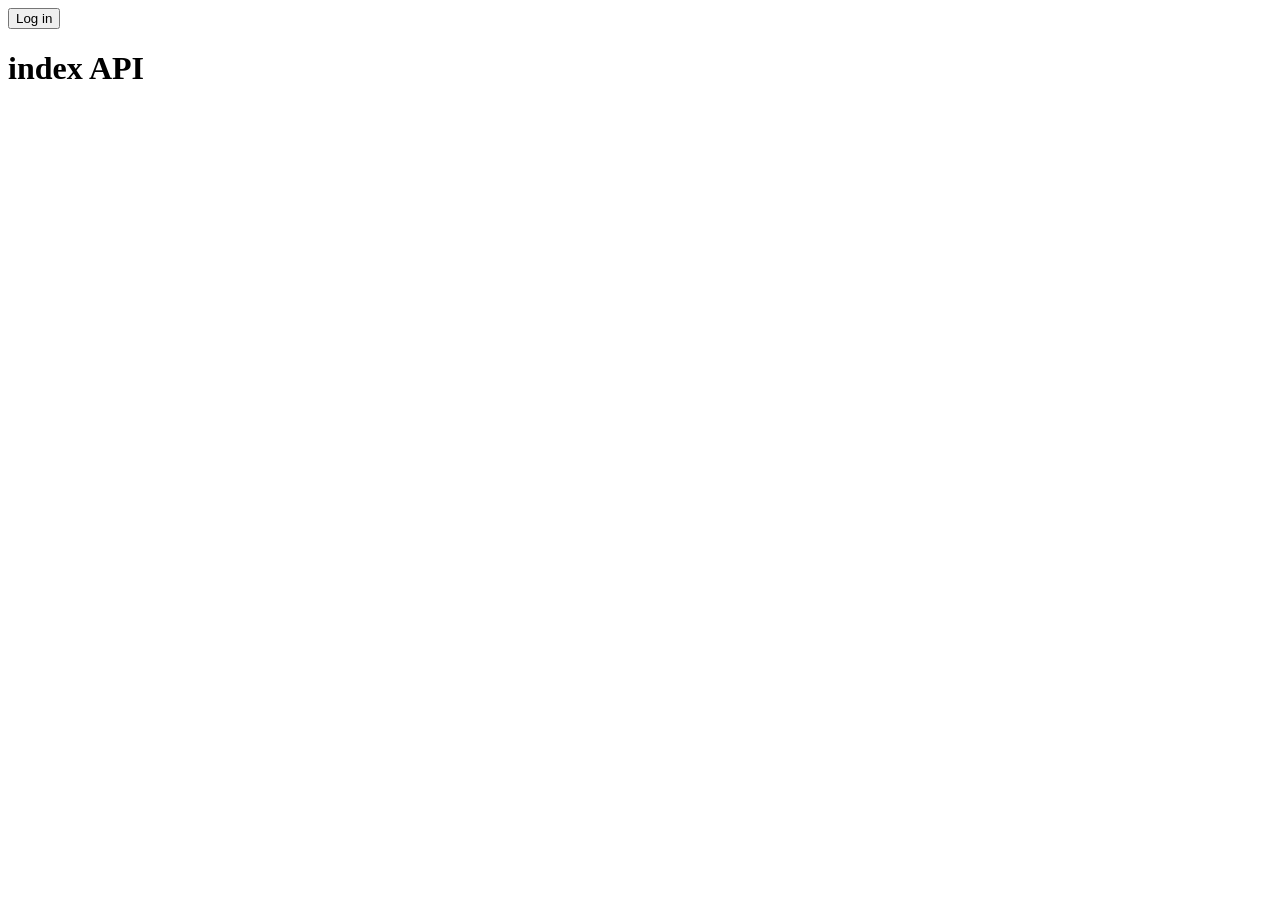
==== target/classes/static/index.html @ c8d395e1 "fixed security config missing: auth check for logout logging in on actual employee entitites" ====
<!doctype html>
<html lang="en">
<head>
    <meta charset="UTF-8">
    <meta name="viewport" content="width=device-width, initial-scale=1">
    <title>Home</title>
</head>
<body>
    <nav id="nav">

    </nav>

    <h1>index API</h1>



</body>

<script type="module" src="app.js"></script>
</html>
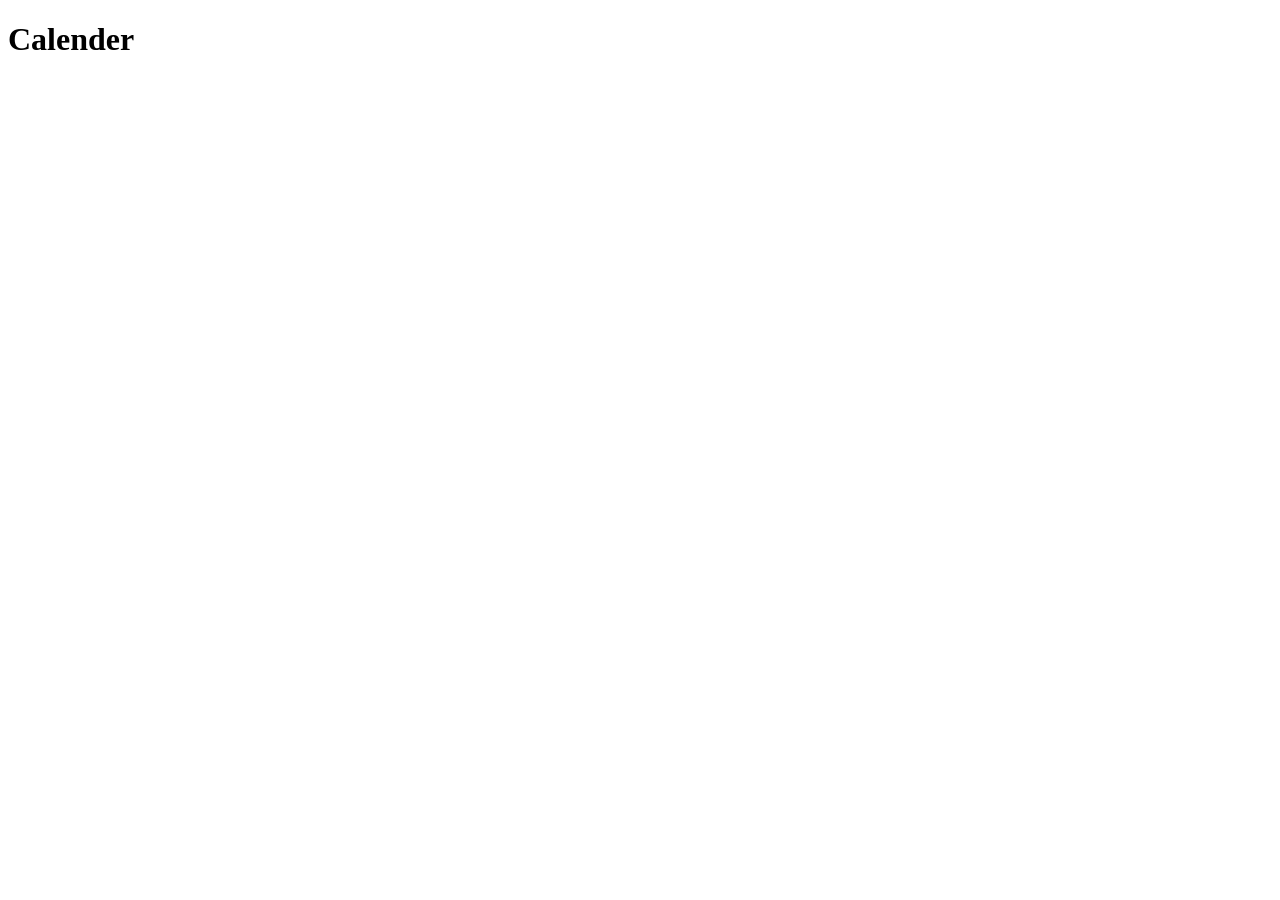
==== commit a3a05366: "exploded" ====
--- a/target/classes/static/index.html
+++ b/target/classes/static/index.html
@@ -4,14 +4,18 @@
     <meta charset="UTF-8">
     <meta name="viewport" content="width=device-width, initial-scale=1">
     <title>Home</title>
+    <link rel="stylesheet" href="styles.css">
 </head>
 <body>
     <nav id="nav">
 
     </nav>
 
-    <h1>index API</h1>
+    <h1>Calender</h1>
+    <div id="calender">
 
+
+    </div>
 
 
 </body>
